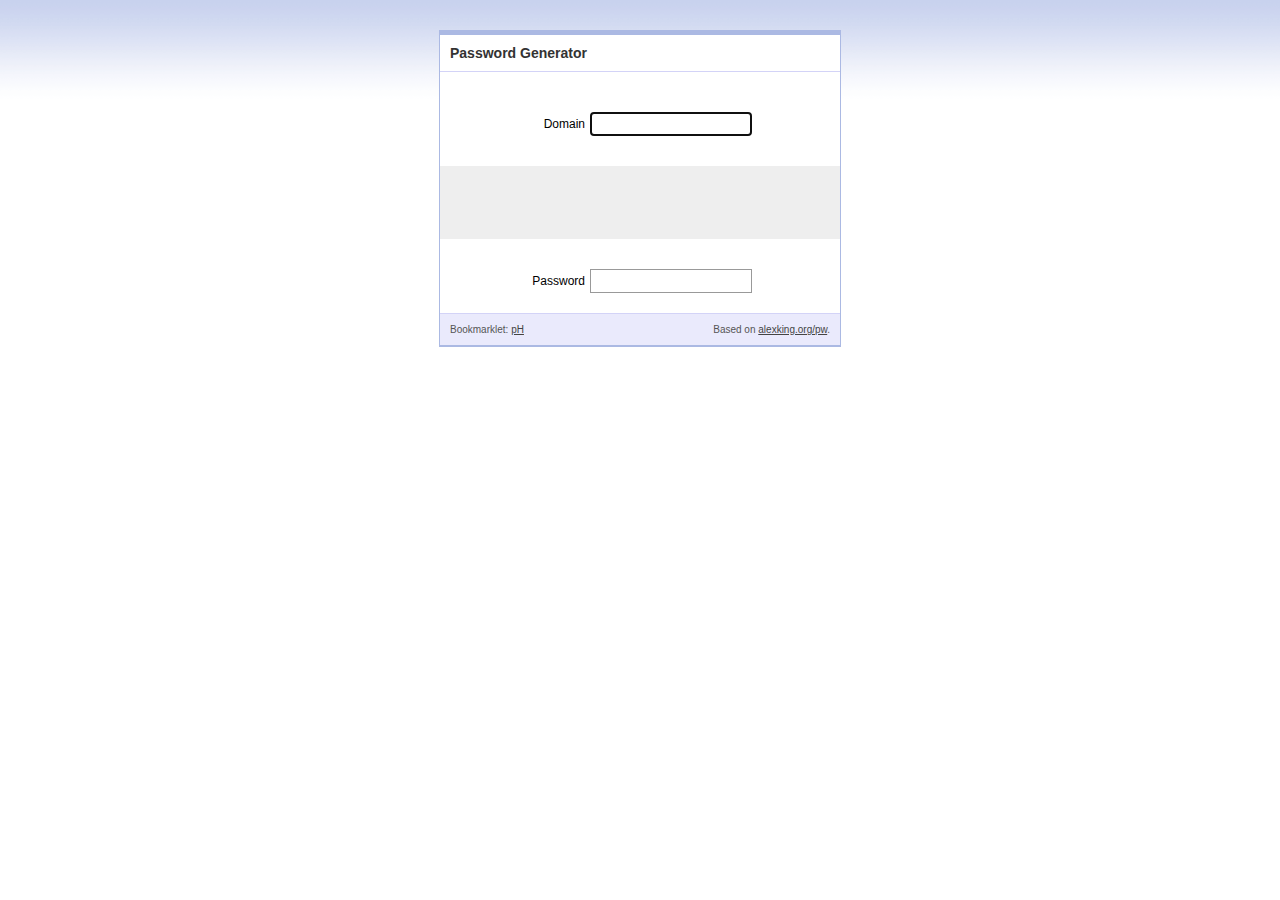
==== docs/index.html @ 848d7ae5 "Update GH pages." ====
<?xml version="1.0"?>
<!DOCTYPE html PUBLIC "-//W3C//DTD XHTML 1.0 Transitional//EN"
        "http://www.w3.org/TR/xhtml1/DTD/xhtml1-transitional.dtd">
<html xmlns="http://www.w3.org/1999/xhtml">
<head>
    <title>pH | leftium.com</title>
    <link rel="apple-touch-icon-precomposed" href="images/apple-touch-icon.png">
    <meta name="apple-mobile-web-app-capable" content="yes" />
    <meta name="apple-mobile-web-app-status-bar-style" content="black" />
    <meta name="viewport" content="initial-scale=1.0; maximum-scale=1.0; user-scalable=0;" />

    <link rel="stylesheet" href="ph.css">

    <script src="lib/domain-extractor.js"></script>
    <script src="lib/hashed-password.js"></script>
    <script src="lib/md5.js"></script>
    <script src="lib/pwdhash.js"></script>

    <script src="ph.js"></script>
</head>
<body onload="init();">

<div id="page">

    <h1>Password Generator</h1>
    <form name="hashform" action="index.php" onsubmit="domainToLower(); setTimeout('pw()', 0); return false;" autocomplete="off">
        <fieldset>
            <p>
                <label for="domain">Domain</label>
                <input type="text" name="domain" id="domain" value="" class="text" />
            </p>
            <div class="clear"></div>
            <p id="result">
                <label for="hashedPassword">Result</label>
                <input type="text" name="hashedPassword" id="hashedPassword" />
            </p>
            <div class="clear"></div>
            <p>
                <label for="sitePassword">Password</label>
                <input type="password" name="sitePassword" id="sitePassword" value="" oninput="domainToLower(); setTimeout('pw()', 0);" class="text" />
            </p>
            <div class="clear"></div>
            <p>
                <input type="submit" name="submitButton" id="submitButton" value="Generate" />
            </p>

        </fieldset>
    </form>

    <p id="footer"><span>Based on <a href="http://alexking.org/pw">alexking.org/pw</a>.</span>Bookmarklet: <a id="bookmarklet" href='#'>pH</a></p>

</div>

</body>
</html>
---- docs/ph.css ----
body {
    background: #fff;
    font: 12px Verdana, Arial, sans-serif;
    margin: 0;
    padding: 0;
    text-align: center;
}
@media only screen and (min-width: 400px) {
    body {
           background: #fff url(images/page_back.png) repeat-x;
    }
}
@media only screen and (max-width: 400px) {
    h1 {
        background: #EAEAFC;
    }
    p {
        text-align: center;
    }
}
@media only screen and (min-width: 400px) {
    #page {
        background: #fff;
        border: 1px solid #ABB9E3;
        border-width: 5px 1px 2px 1px;
        margin: 30px auto;
        text-align: left;
        width: 400px;
    }
}

label {
    display: block;
    padding: 5px;
}
@media only screen and (min-width: 400px) {
    label {
        float: left;
        text-align: right;
        width: 140px;
    }
}
input {
    border: 1px solid #999;
    font: 12px Verdana, Arial, sans-serif;
    padding: 5px;
}
@media only screen and (min-width: 400px) {
    input {
        font: 11px Verdana, Arial, sans-serif;
    }
}
input.text {
    width: 200px;
}
@media only screen and (min-width: 400px) {
    input.text {
        width: 150px;
    }
}
#submitButton {
    padding: 7px 10px;
}
@media only screen and (min-width: 400px) {
    #submitButton {
        margin-left: 150px;
    }
}

h1 {
    border-bottom: 1px solid #D3D3F7;
    color: #333;
    font: bold 14px "Lucida Sans Unicode", "Lucida Grande", "Trebuchet MS", sans-serif;
    margin: 0 0 30px 0;
    padding: 10px;
}
p {
    margin: 10px 0 10px 0;
    padding: 0;
}
fieldset {
    border: 0;
    margin: 0;
    padding: 0;
}
#submitButton {
    display:none;
    background: #eee url(images/button_back.png) repeat-x;
    font-size: 12px;
    font-weight: bold;
}
#result {
    /*position:absolute;
    left:0; top:500px;
    */

    background: #eee;
    margin: 20px 0;
    padding: 20px 0;
    text-align: center;
}
#result label {
    display: none;
}
#result input {
    background: #eee;
    border: 0;
    font-family: "Courier New", Courier, mono;
    font-size: 20px;
    font-weight: bold;
    text-align: center;
    width: 200px;
    visibility: hidden;
}
#result.generated {
    background: #ffc;
}
#result.generated input {
    background: #fff;
    border: 1px solid #999;
}
#bookmarklet {
    margin: 0;
    padding: 20px 0;
    text-align: center;
}
#footer {
    background: #EAEAFC;
    border-top: 1px solid #D3D3F7;
    color: #555;
    font-size: 10px;
    padding: 10px;
    margin: 0;
}
#footer span {
    float: right;
}
#footer a, #footer a:visited {
    color: #444;
}
div.clear {
    clear: both;
    float: none;
}
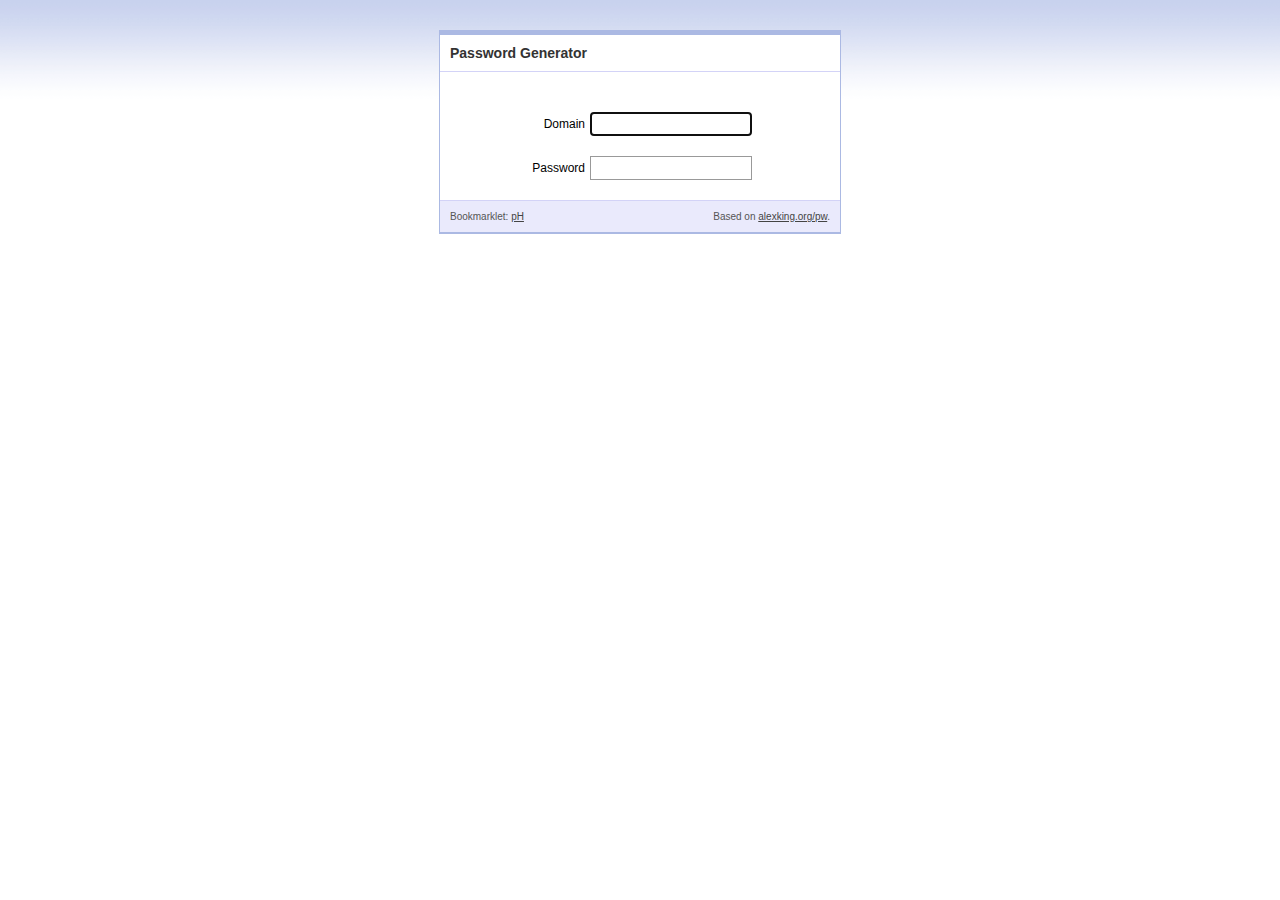
==== commit 7e2a1e5e: "Update GH pages." ====
--- a/docs/index.html
+++ b/docs/index.html
@@ -23,7 +23,7 @@
 <div id="page">
 
     <h1>Password Generator</h1>
-    <form name="hashform" action="index.php" onsubmit="domainToLower(); setTimeout('pw()', 0); return false;" autocomplete="off">
+    <form name="hashform" action="index.php" onsubmit="domainToLower(); pw(); return false;" autocomplete="off">
         <fieldset>
             <p>
                 <label for="domain">Domain</label>
@@ -37,7 +37,7 @@
             <div class="clear"></div>
             <p>
                 <label for="sitePassword">Password</label>
-                <input type="password" name="sitePassword" id="sitePassword" value="" oninput="domainToLower(); setTimeout('pw()', 0);" class="text" />
+                <input type="password" name="sitePassword" id="sitePassword" value="" class="text" />
             </p>
             <div class="clear"></div>
             <p>
--- a/docs/ph.css
+++ b/docs/ph.css
@@ -90,9 +90,10 @@
     font-weight: bold;
 }
 #result {
-    /*position:absolute;
-    left:0; top:500px;
-    */
+    /**/
+    position:absolute;
+    left:0; top:-1000px;
+    /**/
 
     background: #eee;
     margin: 20px 0;
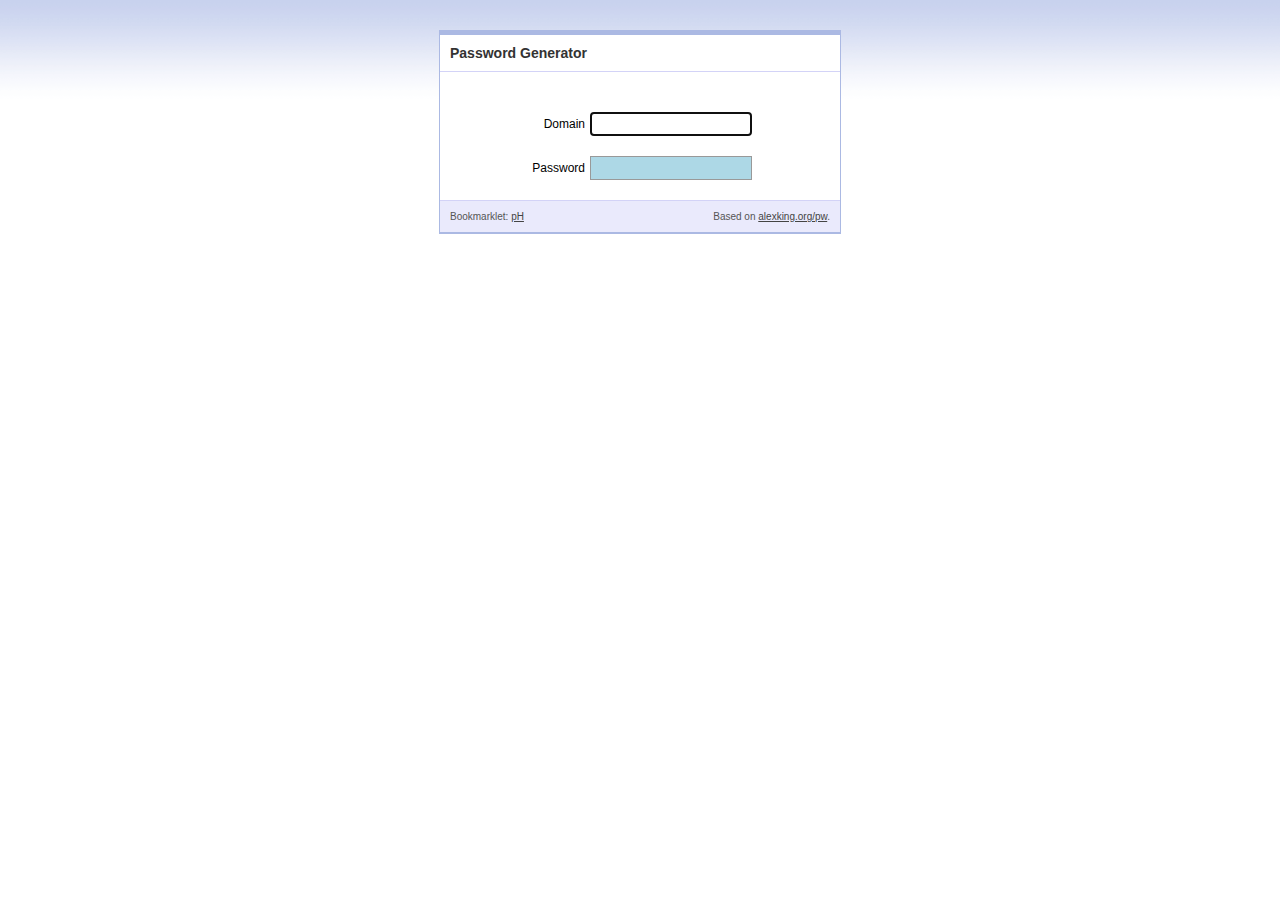
==== commit aa0ce375: "Update GH pages." ====
--- a/docs/index.html
+++ b/docs/index.html
@@ -16,7 +16,7 @@
     <script src="lib/md5.js"></script>
     <script src="lib/pwdhash.js"></script>
 
-    <script src="ph.js"></script>
+    <script src="ph.js?431"></script>
 </head>
 <body onload="init();">
 
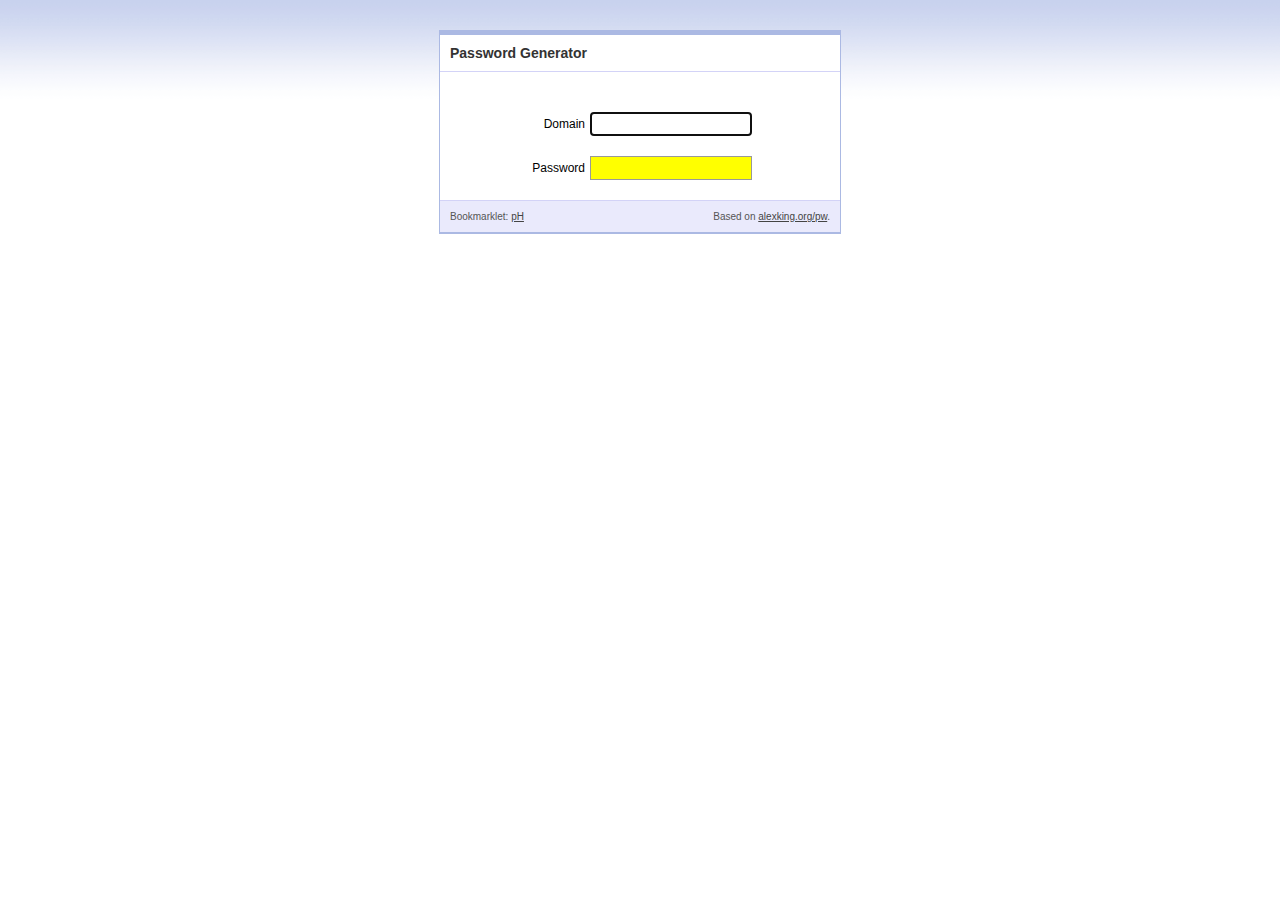
==== commit a6f4e4c6: "Update GH pages." ====
--- a/docs/index.html
+++ b/docs/index.html
@@ -16,7 +16,7 @@
     <script src="lib/md5.js"></script>
     <script src="lib/pwdhash.js"></script>
 
-    <script src="ph.js?431"></script>
+    <script src="ph.js"></script>
 </head>
 <body onload="init();">
 
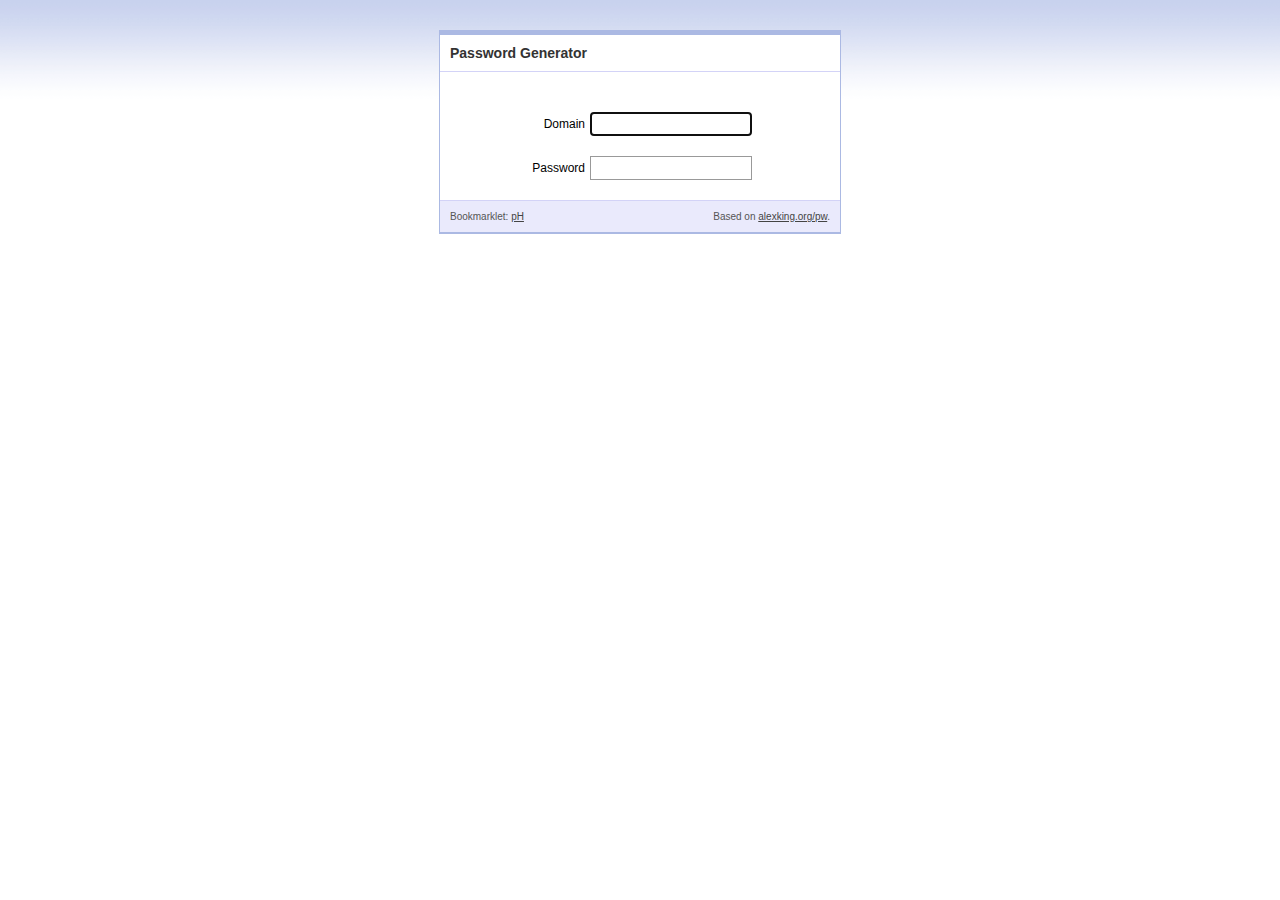
==== commit 8584f741: "Update GH pages." ====
--- a/docs/index.html
+++ b/docs/index.html
@@ -23,7 +23,7 @@
 <div id="page">
 
     <h1>Password Generator</h1>
-    <form name="hashform" action="index.php" onsubmit="domainToLower(); pw(); return false;" autocomplete="off">
+    <form name="hashform" autocomplete="off">
         <fieldset>
             <p>
                 <label for="domain">Domain</label>
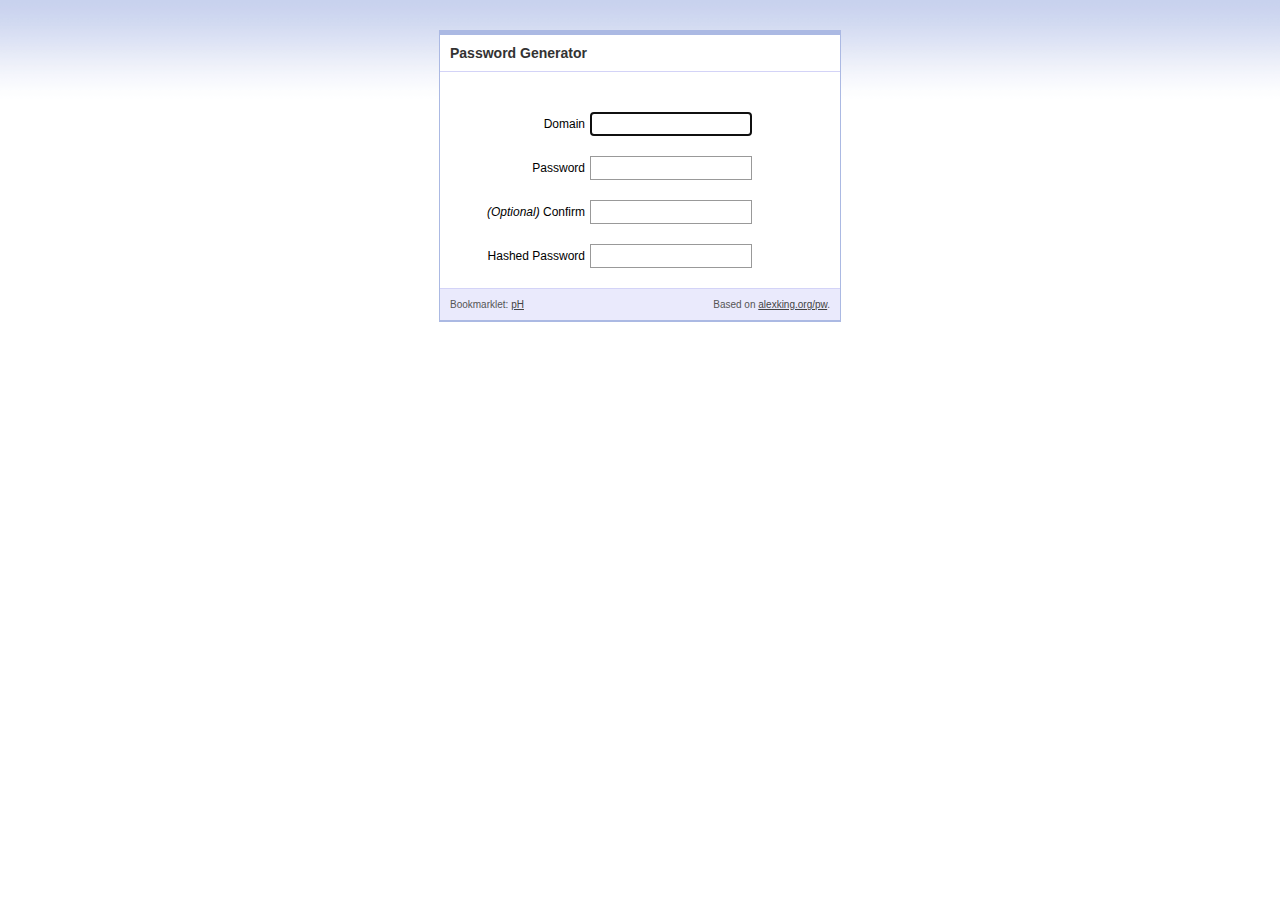
==== commit ab006ed2: "Update GH pages." ====
--- a/docs/index.html
+++ b/docs/index.html
@@ -30,14 +30,19 @@
                 <input type="text" name="domain" id="domain" value="" class="text" />
             </p>
             <div class="clear"></div>
-            <p id="result">
-                <label for="hashedPassword">Result</label>
-                <input type="text" name="hashedPassword" id="hashedPassword" />
+            <p>
+                <label for="sitePassword">Password</label>
+                <input type="password" name="sitePassword" id="sitePassword" value="" class="text" />
             </p>
             <div class="clear"></div>
             <p>
-                <label for="sitePassword">Password</label>
-                <input type="password" name="sitePassword" id="sitePassword" value="" class="text" />
+            <label for="confirmPassword"><i>(Optional)</i> Confirm</label>
+                <input type="password" name="confirmPassword" id="confirmPassword" value="" class="text" />
+            </p>
+            <div class="clear"></div>
+            <p>
+                <label for="hashedPassword">Hashed Password</label>
+                <input type="text" name="hashedPassword" id="hashedPassword" value="" class="text" />
             </p>
             <div class="clear"></div>
             <p>
--- a/docs/ph.css
+++ b/docs/ph.css
@@ -89,37 +89,6 @@
     font-size: 12px;
     font-weight: bold;
 }
-#result {
-    /**/
-    position:absolute;
-    left:0; top:-1000px;
-    /**/
-
-    background: #eee;
-    margin: 20px 0;
-    padding: 20px 0;
-    text-align: center;
-}
-#result label {
-    display: none;
-}
-#result input {
-    background: #eee;
-    border: 0;
-    font-family: "Courier New", Courier, mono;
-    font-size: 20px;
-    font-weight: bold;
-    text-align: center;
-    width: 200px;
-    visibility: hidden;
-}
-#result.generated {
-    background: #ffc;
-}
-#result.generated input {
-    background: #fff;
-    border: 1px solid #999;
-}
 #bookmarklet {
     margin: 0;
     padding: 20px 0;
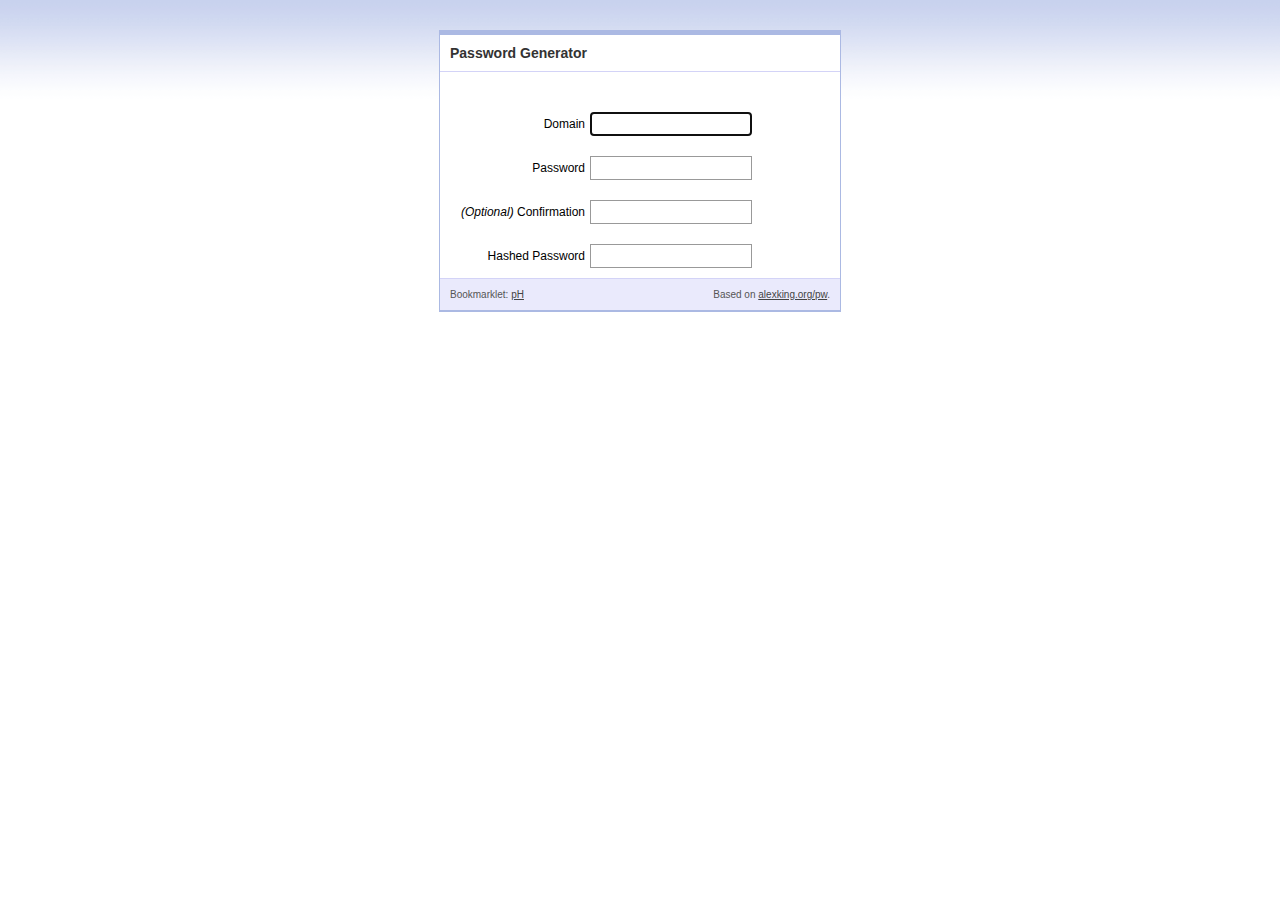
==== commit b96a2b5e: "Update GH pages." ====
--- a/docs/index.html
+++ b/docs/index.html
@@ -36,7 +36,7 @@
             </p>
             <div class="clear"></div>
             <p>
-            <label for="confirmPassword"><i>(Optional)</i> Confirm</label>
+            <label for="confirmPassword"><i>(Optional)</i> Confirmation</label>
                 <input type="password" name="confirmPassword" id="confirmPassword" value="" class="text" />
             </p>
             <div class="clear"></div>
@@ -44,11 +44,6 @@
                 <label for="hashedPassword">Hashed Password</label>
                 <input type="text" name="hashedPassword" id="hashedPassword" value="" class="text" />
             </p>
-            <div class="clear"></div>
-            <p>
-                <input type="submit" name="submitButton" id="submitButton" value="Generate" />
-            </p>
-
         </fieldset>
     </form>
 
--- a/docs/ph.css
+++ b/docs/ph.css
@@ -58,15 +58,6 @@
         width: 150px;
     }
 }
-#submitButton {
-    padding: 7px 10px;
-}
-@media only screen and (min-width: 400px) {
-    #submitButton {
-        margin-left: 150px;
-    }
-}
-
 h1 {
     border-bottom: 1px solid #D3D3F7;
     color: #333;
@@ -82,12 +73,6 @@
     border: 0;
     margin: 0;
     padding: 0;
-}
-#submitButton {
-    display:none;
-    background: #eee url(images/button_back.png) repeat-x;
-    font-size: 12px;
-    font-weight: bold;
 }
 #bookmarklet {
     margin: 0;
